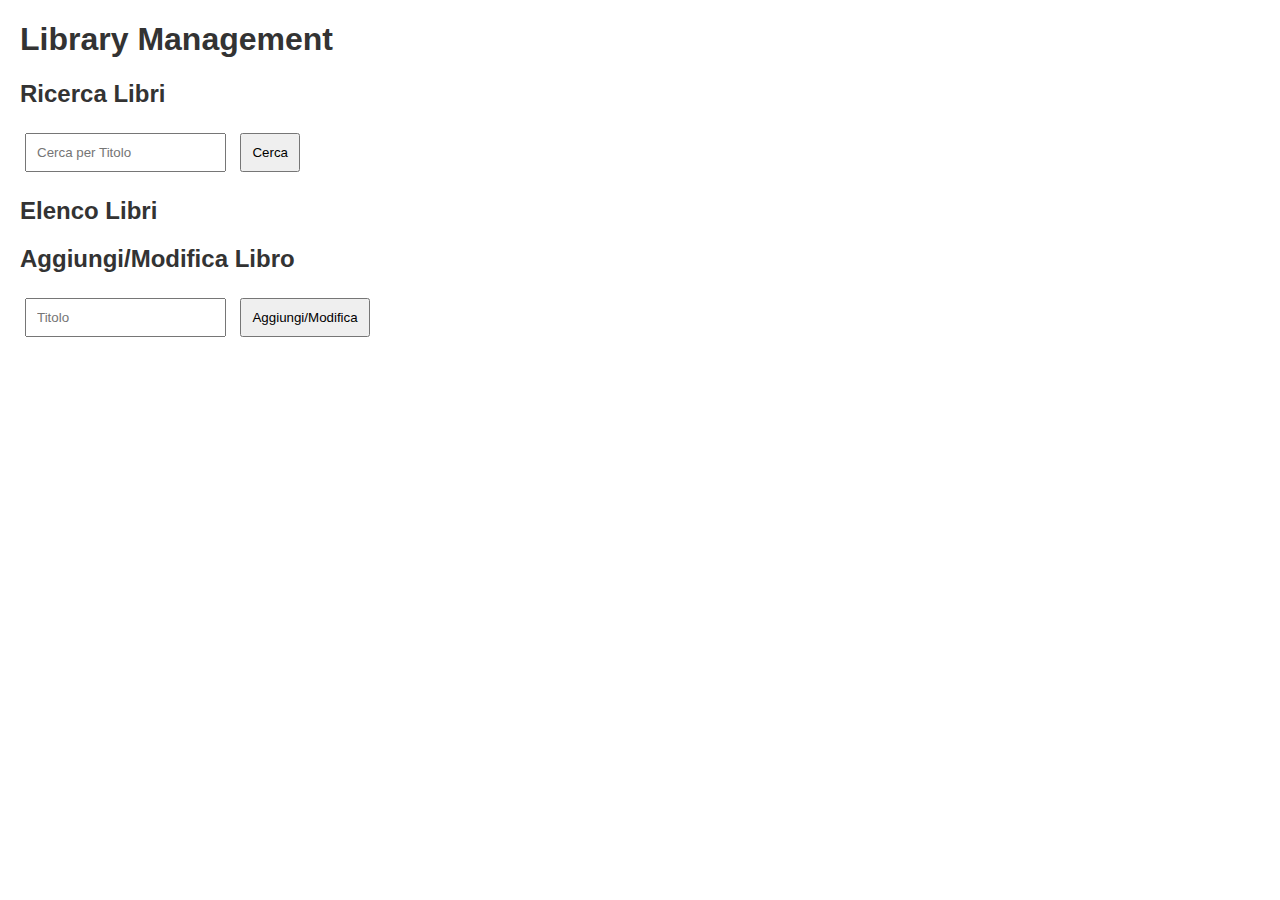
==== Libreria/index.html @ b78c8f7f "Add files via upload" ====
<!DOCTYPE html>
<html lang="it">
<head>
    <meta charset="UTF-8">
    <meta name="viewport" content="width=device-width, initial-scale=1.0">
    <title>Library Management</title>
    <link rel="stylesheet" href="style.css">
</head>
<body>
    <h1>Library Management</h1>
    
    <section>
        <h2>Ricerca Libri</h2>
        <input type="text" id="searchTitle" placeholder="Cerca per Titolo">
        <button id="bottoneCerca">Cerca</button>
    </section>
    
    <section>
        <h2>Elenco Libri</h2>
        <div id="bookList"></div>
    </section>
    
    <section>
        <h2>Aggiungi/Modifica Libro</h2>
        <input type="text" id="bookTitle" placeholder="Titolo">
        <button onclick="addOrUpdateBook()">Aggiungi/Modifica</button>
    </section>
    
    <script src="js/app.js"></script>
</body>
</html>
---- Libreria/style.css ----
body {
    font-family: Arial, sans-serif;
    margin: 20px;
}

h1, h2 {
    color: #333;
}

input, button {
    margin: 5px;
    padding: 10px;
}

button {
    cursor: pointer;
}

#bookList {
    margin-top: 20px;
}

.book-item {
    border: 1px solid #ddd;
    padding: 10px;
    margin: 10px 0;
}
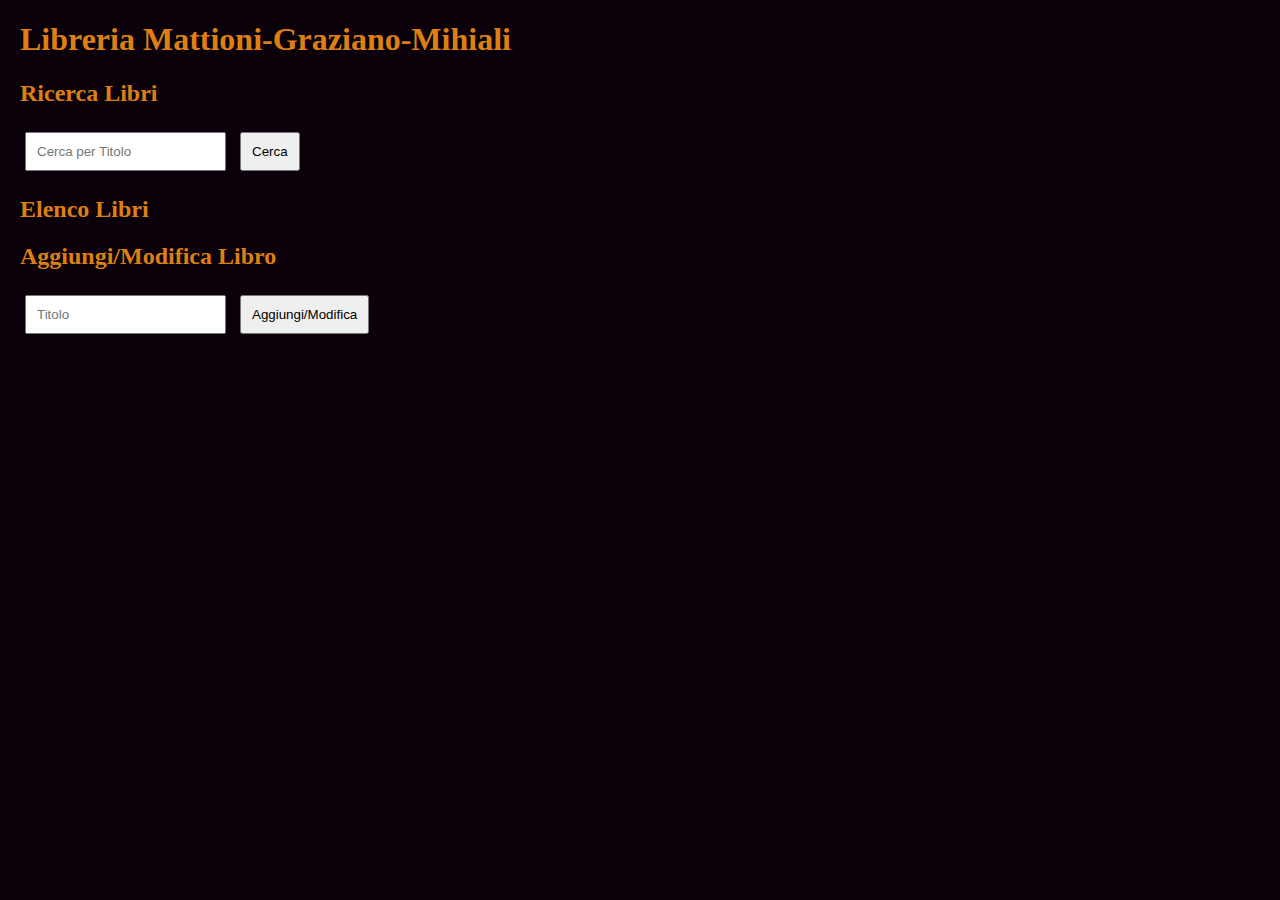
==== commit d41ebfb3: "Add files via upload" ====
--- a/Libreria/index.html
+++ b/Libreria/index.html
@@ -3,12 +3,15 @@
 <head>
     <meta charset="UTF-8">
     <meta name="viewport" content="width=device-width, initial-scale=1.0">
-    <title>Library Management</title>
+    <title>Libereria Galvani</title>
     <link rel="stylesheet" href="style.css">
 </head>
-<body>
-    <h1>Library Management</h1>
-    
+<body class="bg">
+    <video class="sfondo" autoplay loop muted plays-inline repeat>
+        <source src="sfondo.mp4" type="video/mp4">
+    </video>
+
+    <h1>Libreria Mattioni-Graziano-Mihiali</h1>
     <section>
         <h2>Ricerca Libri</h2>
         <input type="text" id="searchTitle" placeholder="Cerca per Titolo">
--- a/Libreria/style.css
+++ b/Libreria/style.css
@@ -1,10 +1,13 @@
+
+@import url('https://fonts.googleapis.com/css2?family=Poetsen+One&display=swap');
+
 body {
-    font-family: Arial, sans-serif;
+    font-family: Poetsen;
     margin: 20px;
 }
 
 h1, h2 {
-    color: #333;
+    color: #dd7f13;
 }
 
 input, button {
@@ -18,10 +21,46 @@
 
 #bookList {
     margin-top: 20px;
+    
 }
 
 .book-item {
-    border: 1px solid #ddd;
+    border: 1px solid #ac550e;
     padding: 10px;
     margin: 10px 0;
+    background: linear-gradient(135deg, rgba(255,255,255,0.1), rgba(255,255,255,0));
+    backdrop-filter: blur(10px);
+    -webkit-backdrop-filter: blur(10px);
+    border-radius: 20px;
+    box-shadow: 0 8px 32px 0 rgba(0,0,0,0.37);
+
 }
+
+.sfondo{
+    position:absolute;
+    right: 0;
+    bottom: 0;
+    z-index: -1;
+}
+
+@media (min-aspect-ratio: 16/9){
+    .sfondo{
+        width: 100%;
+        height: auto;
+    }
+}
+
+@media (max-aspect-ratio: 16/9){
+    .sfondo{
+        width: auto;
+        height: 100%;
+    }
+}
+
+p{
+    color: #dd7f13;
+    
+}
+.bg{
+    background-color: rgb(10, 1, 10);
+}
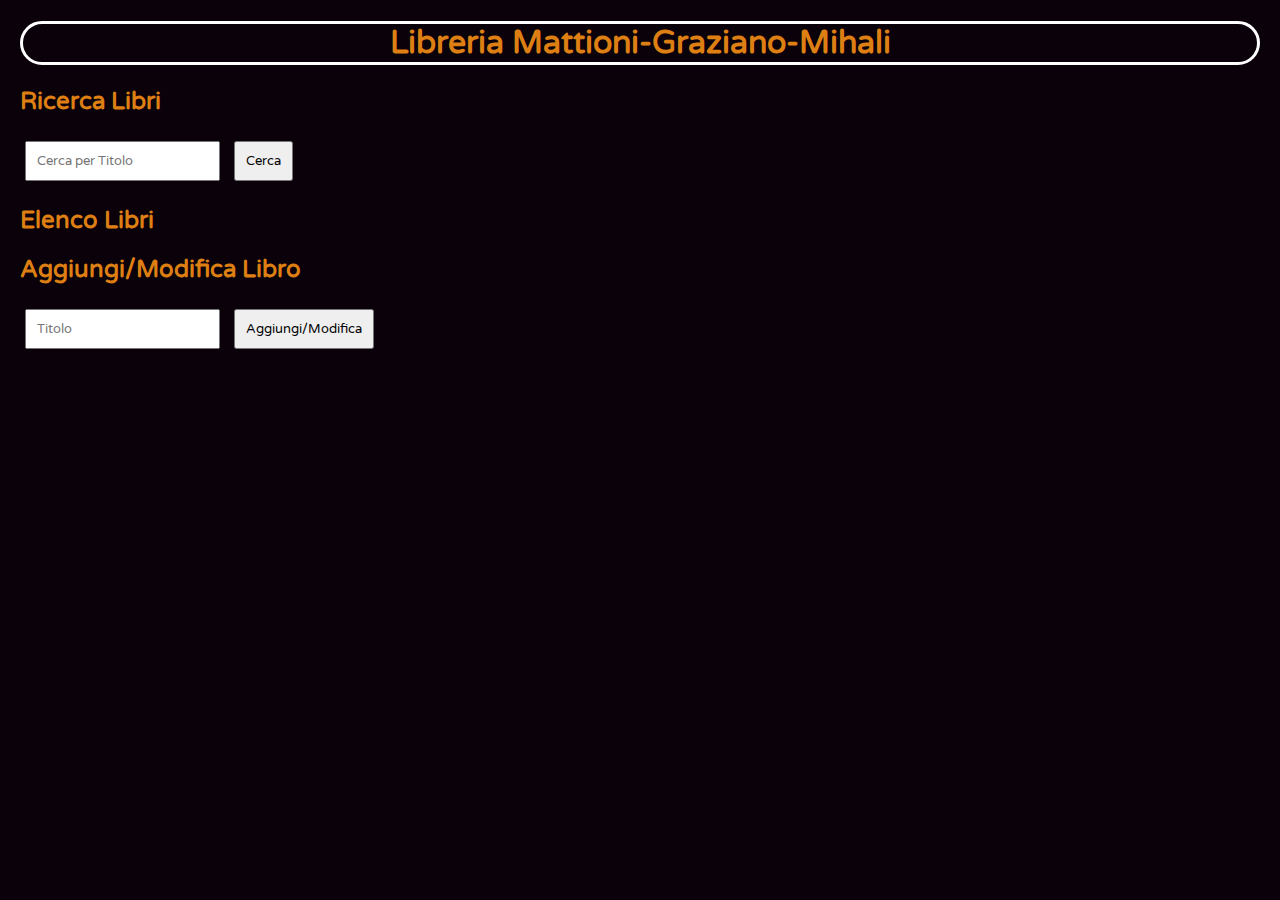
==== commit 72763df3: "Add files via upload" ====
--- a/Libreria/index.html
+++ b/Libreria/index.html
@@ -11,11 +11,17 @@
         <source src="sfondo.mp4" type="video/mp4">
     </video>
 
-    <h1>Libreria Mattioni-Graziano-Mihiali</h1>
+    <h1 align="center">Libreria Mattioni-Graziano-Mihali</h1>
     <section>
         <h2>Ricerca Libri</h2>
         <input type="text" id="searchTitle" placeholder="Cerca per Titolo">
         <button id="bottoneCerca">Cerca</button>
+    </section>
+
+    <section>
+        <div id="libro">
+            
+        </div>
     </section>
     
     <section>
@@ -28,6 +34,7 @@
         <input type="text" id="bookTitle" placeholder="Titolo">
         <button onclick="addOrUpdateBook()">Aggiungi/Modifica</button>
     </section>
+
     
     <script src="js/app.js"></script>
 </body>
--- a/Libreria/style.css
+++ b/Libreria/style.css
@@ -1,8 +1,16 @@
+@import url('https://fonts.googleapis.com/css2?family=Varela+Round&display=swap');
 
-@import url('https://fonts.googleapis.com/css2?family=Poetsen+One&display=swap');
+*{
+    font-family: Varela Round;
+}
 
+.varela-round-regular {
+    font-family: "Varela Round", sans-serif;
+    font-weight: 400;
+    font-style: normal;
+}
+  
 body {
-    font-family: Poetsen;
     margin: 20px;
 }
 
@@ -25,7 +33,7 @@
 }
 
 .book-item {
-    border: 1px solid #ac550e;
+    border: 5px solid #ffffff;
     padding: 10px;
     margin: 10px 0;
     background: linear-gradient(135deg, rgba(255,255,255,0.1), rgba(255,255,255,0));
@@ -33,7 +41,6 @@
     -webkit-backdrop-filter: blur(10px);
     border-radius: 20px;
     box-shadow: 0 8px 32px 0 rgba(0,0,0,0.37);
-
 }
 
 .sfondo{
@@ -64,3 +71,8 @@
 .bg{
     background-color: rgb(10, 1, 10);
 }
+
+.bg h1{
+    border:#ffffff solid;
+    border-radius: 100px;
+}
